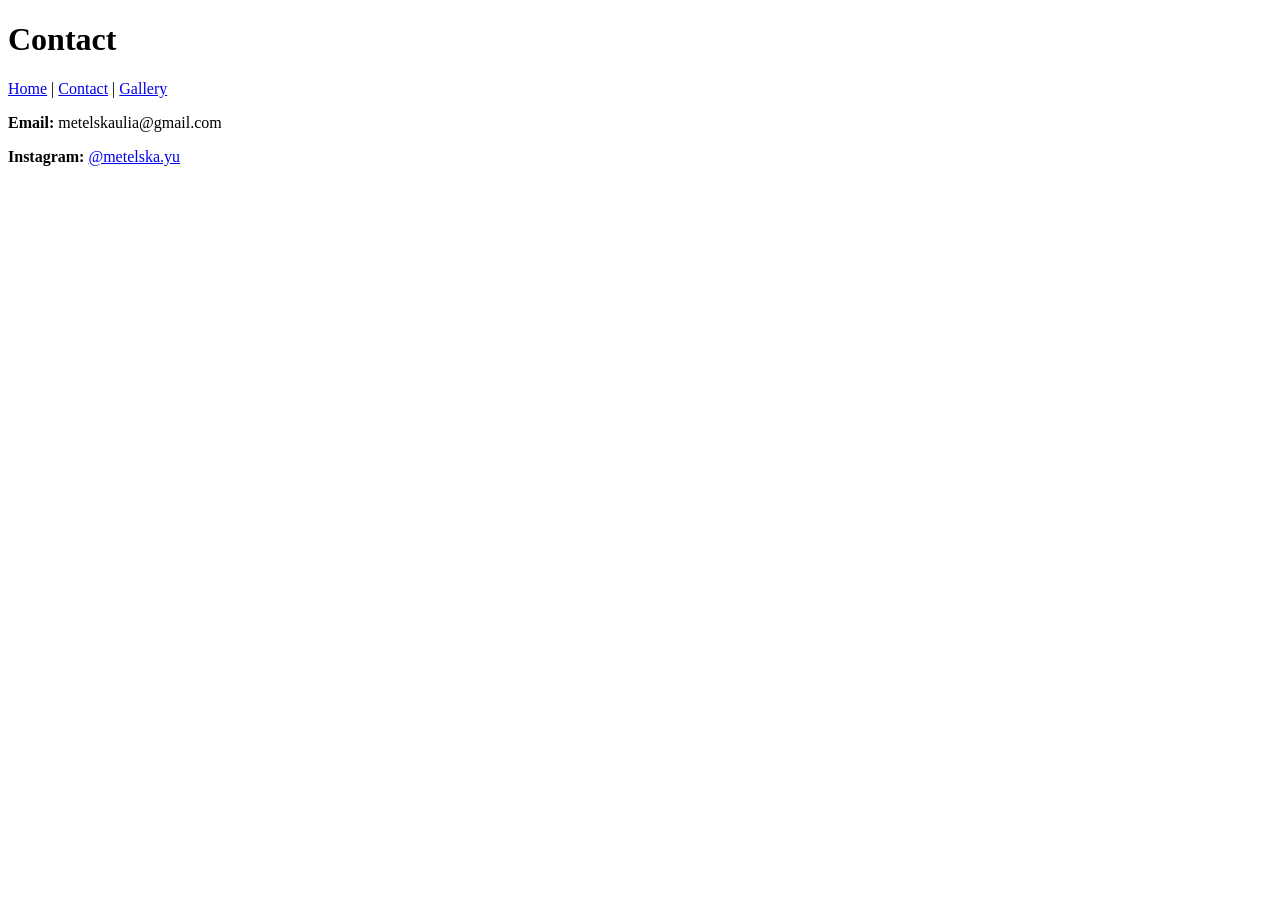
==== guinea_pigs/pages/contact.html @ c22d8139 "guinea_pigs_blog" ====
<!DOCTYPE html>
<html lang="en">
<head>
    <meta charset="UTF-8">
    <meta name="viewport" content="width=device-width, initial-scale=1.0">
    <title>Contact</title>
</head>
<body>
    <header>
        <h1>Contact</h1>
        <nav>
            <a href="../index.html">Home</a> | 
            <a href="contact.html">Contact</a> | 
            <a href="gallery.html">Gallery</a>
        </nav>
    </header>

    <main>
        <p><b>Email:</b> metelskaulia@gmail.com</p>
        <p><b>Instagram:</b> <a href="https://www.instagram.com/metelska.yu" target="_blank">@metelska.yu</a></p>
    </main>
</body>
</html>
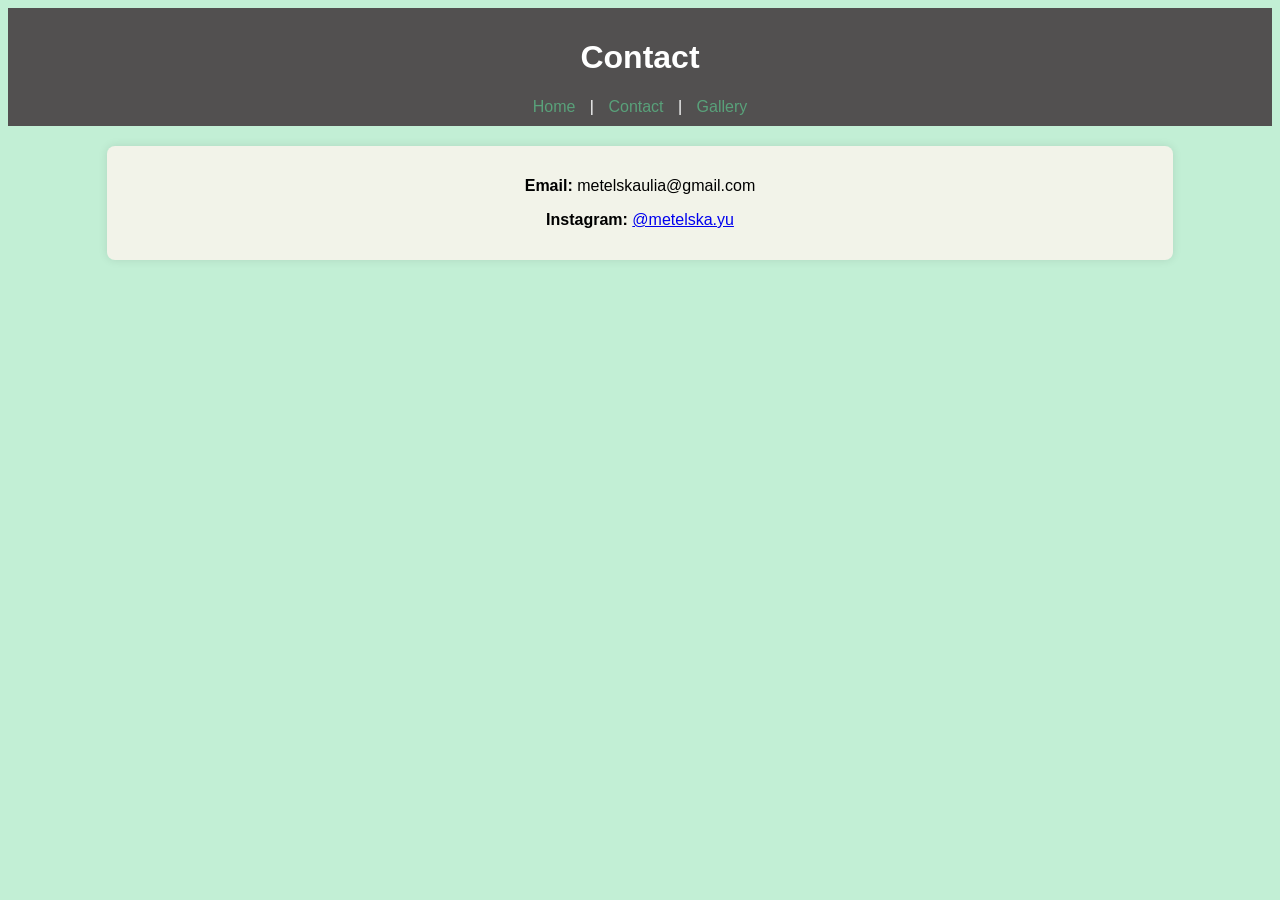
==== commit f249b626: "guinea_pigs_styles" ====
--- a/guinea_pigs/pages/contact.html
+++ b/guinea_pigs/pages/contact.html
@@ -4,6 +4,7 @@
     <meta charset="UTF-8">
     <meta name="viewport" content="width=device-width, initial-scale=1.0">
     <title>Contact</title>
+    <link rel="stylesheet" href="../style.css">
 </head>
 <body>
     <header>
@@ -15,9 +16,9 @@
         </nav>
     </header>
 
-    <main>
+    <div class="container">
         <p><b>Email:</b> metelskaulia@gmail.com</p>
         <p><b>Instagram:</b> <a href="https://www.instagram.com/metelska.yu" target="_blank">@metelska.yu</a></p>
-    </main>
+    </div>
 </body>
 </html>
--- a/guinea_pigs/style.css
+++ b/guinea_pigs/style.css
@@ -0,0 +1,46 @@
+body {
+    font-family: "Georgia", sans-serif;
+    text-align: center;
+    background-color: #a9e9c4b2;
+    margin: 1;
+    padding: 1;
+}
+
+
+header {
+    background-color: #525050;
+    color: white;
+    padding: 10px;
+}
+
+
+nav a {
+    color: rgb(89, 161, 122);
+    text-decoration: none;
+    margin: 10px;
+}
+
+
+nav a:hover {
+    text-decoration: underline;
+}
+
+
+.container {
+   margin: 20px auto;
+    width: 82%;
+    background: rgb(242, 243, 233);
+    padding: 15px;
+    border-radius: 8px;
+    box-shadow: 0px 0px 10px rgba(0, 0, 0, 0.1);
+}
+
+.text-left {
+    text-align: left;
+}
+
+img {
+    width: 200px;
+    border-radius: 8px;
+    margin: 10px;
+}
